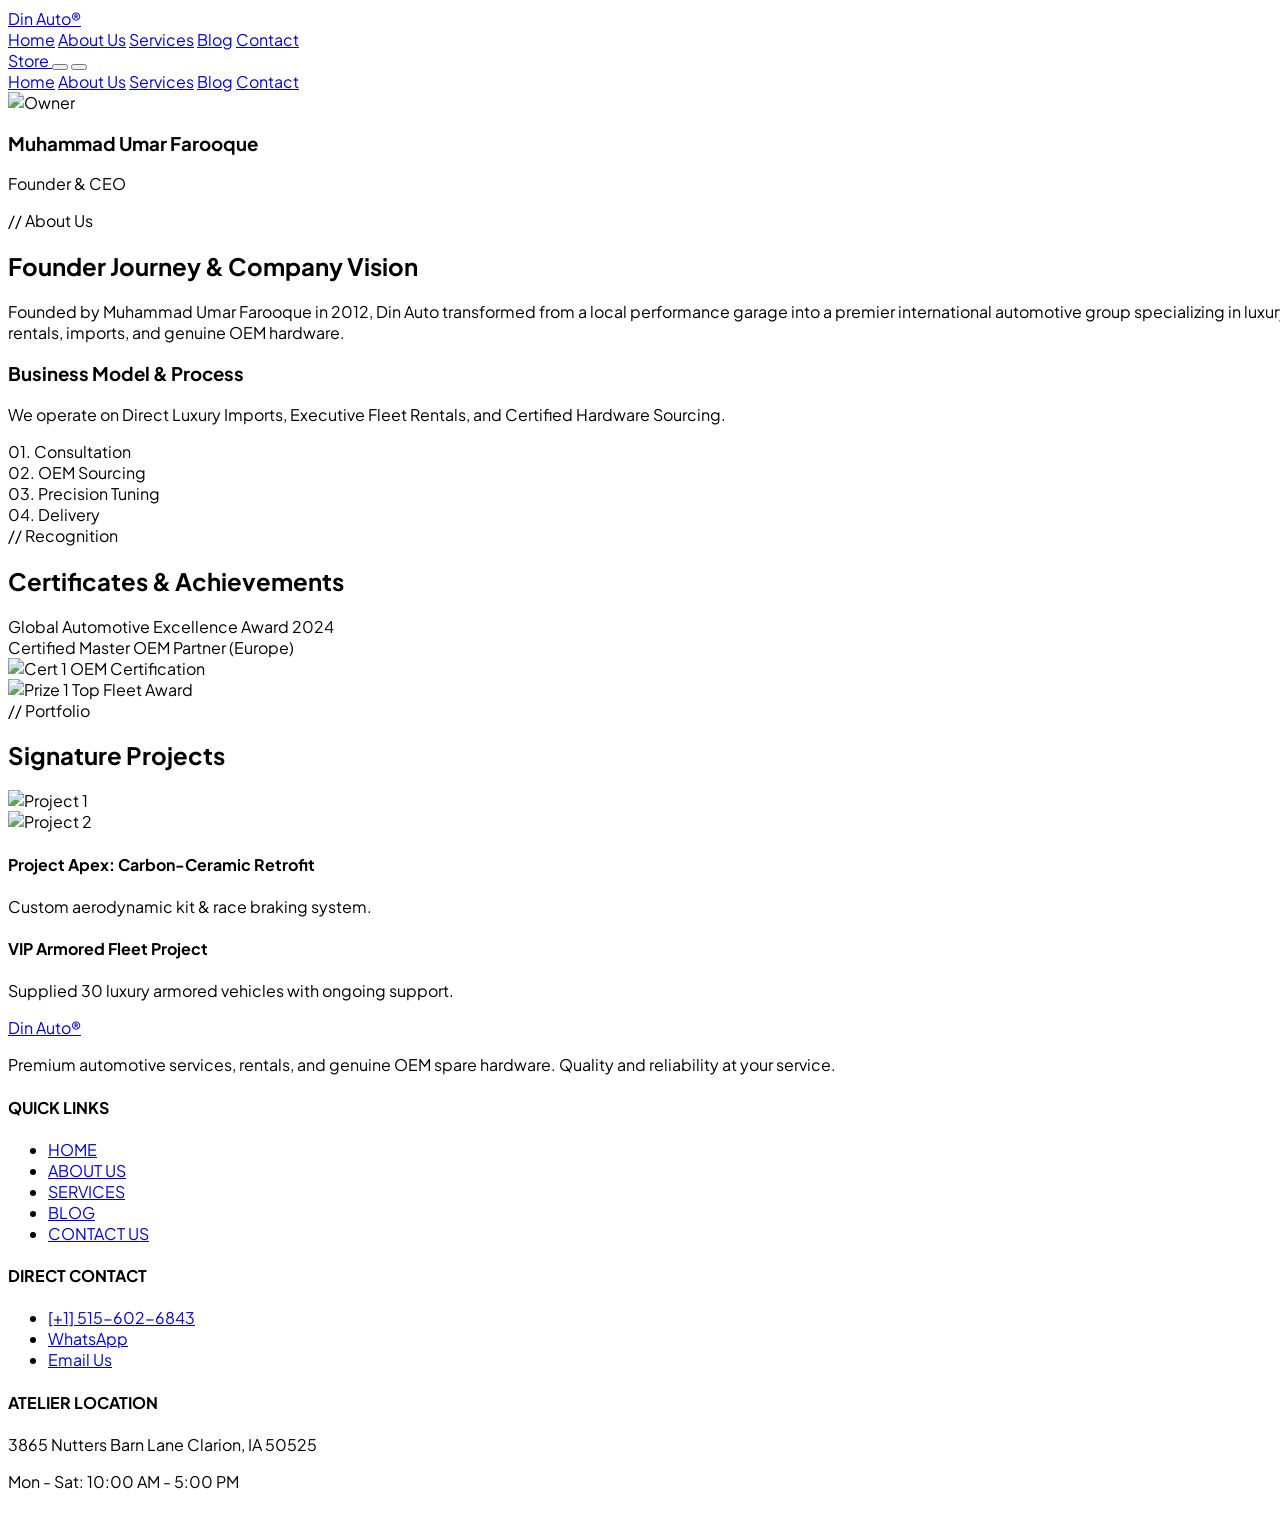
==== about/about.html @ 0f0eec02 "Add files via upload" ====
<!DOCTYPE html>
<html lang="en" class="scroll-smooth">
<head>
  <meta charset="UTF-8">
  <script>
    (function () {
      try {
        var saved = localStorage.getItem('din-auto-theme');
        var prefersDark = window.matchMedia('(prefers-color-scheme: dark)').matches;
        if (saved === 'dark' || (!saved && prefersDark)) {
          document.documentElement.classList.add('dark');
        }
      } catch (e) {}
    })();
  </script>
  <meta name="viewport" content="width=device-width, initial-scale=1.0">
  <title>About Us // Din Auto</title>
  
  <!-- Tailwind CSS CDN -->
  <script src="https://cdn.tailwindcss.com"></script>
  <!-- Google Fonts -->
  <link rel="preconnect" href="https://fonts.googleapis.com">
  <link rel="preconnect" href="https://fonts.gstatic.com" crossorigin>
  <link href="https://fonts.googleapis.com/css2?family=Playfair+Display:ital,wght@0,600;0,800;1,400&family=Plus+Jakarta+Sans:wght@300;400;500;600;700&family=Space+Mono:wght@400;700&display=swap" rel="stylesheet">
  <!-- Lucide Icons -->
  <script src="https://unpkg.com/lucide@latest"></script>
  <!-- Custom CSS -->
  <link rel="stylesheet" href="about.css">
</head>
<body class="bg-white text-stone-900 antialiased selection:bg-rose-600 selection:text-white overflow-x-hidden">

  <!-- Main Navigation -->
  <header class="fixed top-0 w-full z-50 bg-white/95 backdrop-blur-md border-b border-stone-200">
    <div class="max-w-7xl mx-auto px-4 sm:px-6 py-3.5 sm:py-5 flex items-center justify-between">
      <a href="../index.html#home" class="font-serif italic text-xl sm:text-2xl font-black text-stone-900 tracking-tight flex items-center gap-1.5">
        <i data-lucide="car" class="w-5 h-5 sm:w-6 sm:h-6 text-rose-600 not-italic"></i> Din Auto<span class="text-rose-600 font-sans not-italic text-[10px] sm:text-xs align-top">®</span>
      </a>

      <!-- Desktop Navigation -->
      <nav class="hidden md:flex items-center space-x-8 text-xs tracking-widest font-mono text-stone-600 uppercase">
        <a href="../index.html#home" class="hover:text-rose-600 transition-colors">Home</a>
        <a href="about.html" class="text-rose-600 font-bold border-b-2 border-rose-600 pb-1">About Us</a>
        <a href="../services/services.html" class="hover:text-rose-600 transition-colors">Services</a>
        <a href="../blog/blog.html" class="hover:text-rose-600 transition-colors">Blog</a>
        <a href="../contact/contact.html" class="hover:text-rose-600 transition-colors">Contact</a>
      </nav>

      <div class="flex items-center space-x-3">
        <a href="../index.html#shop" class="flex items-center space-x-2 border border-stone-300 px-3 py-1.5 sm:px-4 sm:py-2 rounded-full bg-stone-100 hover:border-stone-400 transition-colors">
          <i data-lucide="shopping-bag" class="w-3.5 h-3.5 sm:w-4 sm:h-4 text-rose-600"></i>
          <span class="text-[10px] sm:text-xs font-mono text-stone-900 uppercase tracking-wider">Store</span>
        </a>

        <!-- Mobile Menu Toggle Button -->
        <button type="button" data-theme-toggle aria-label="Toggle dark mode" class="theme-toggle-btn p-2 sm:p-2.5 rounded-full border border-stone-300 bg-stone-100 hover:border-stone-400 transition-colors">
        <i data-lucide="moon" class="theme-toggle-icon-moon w-3.5 h-3.5 sm:w-4 sm:h-4 text-stone-700"></i>
        <i data-lucide="sun" class="theme-toggle-icon-sun w-3.5 h-3.5 sm:w-4 sm:h-4 text-amber-500"></i>
      </button>
      <button id="menu-btn" class="md:hidden text-stone-900 p-1.5 rounded-lg focus:outline-none" aria-label="Toggle Menu">
          <i data-lucide="menu" class="w-6 h-6"></i>
        </button>
      </div>
    </div>

    <!-- Mobile Navigation Drawer -->
    <div id="mobile-menu" class="hidden md:hidden border-t border-stone-200 bg-white px-6 py-3 space-y-2 font-mono text-xs uppercase tracking-wider">
      <a href="../index.html#home" class="block py-1.5 text-stone-700 hover:text-rose-600">Home</a>
      <a href="about.html" class="block py-1.5 text-rose-600 font-bold">About Us</a>
      <a href="../services/services.html" class="block py-1.5 text-stone-700 hover:text-rose-600">Services</a>
      <a href="../blog/blog.html" class="block py-1.5 text-stone-700 hover:text-rose-600">Blog</a>
      <a href="../contact/contact.html" class="block py-1.5 text-stone-700 hover:text-rose-600">Contact</a>
    </div>
  </header>

  <main class="pt-20 sm:pt-28 pb-16 space-y-6 sm:space-y-10">

    <!-- 1. RIGHT: OWNER PIC -->
    <section class="max-w-7xl mx-auto px-4 sm:px-6 flex justify-end">
      <div class="w-[85%] sm:w-full lg:w-7/12">
        <div class="relative rounded-xl sm:rounded-2xl overflow-hidden bg-stone-100 p-1">
          <div class="rounded-lg sm:rounded-xl overflow-hidden relative">
            <img src="https://images.unsplash.com/photo-1560250097-0b93528c311a?auto=format&fit=crop&w=1000&q=80" alt="Owner" class="w-full h-44 sm:h-72 object-cover">
            <div class="absolute inset-0 bg-gradient-to-t from-stone-950/80 via-transparent to-transparent"></div>
            <div class="absolute bottom-2.5 left-2.5 right-2.5 sm:bottom-4 sm:left-4 sm:right-4">
              <h3 class="font-serif text-sm sm:text-xl font-bold text-white">Muhammad Umar Farooque</h3>
              <p class="text-[9px] sm:text-xs font-mono text-rose-400 mt-0.5 uppercase tracking-wider">Founder & CEO</p>
            </div>
          </div>
        </div>
      </div>
    </section>

    <!-- 2. LEFT: COMPANY & OWNER ABOUT -->
    <section class="max-w-7xl mx-auto px-4 sm:px-6 flex justify-start">
      <div class="w-[90%] sm:w-full lg:w-8/12 bg-stone-50 p-3.5 sm:p-6 rounded-xl sm:rounded-2xl space-y-3">
        <div>
          <span class="text-[9px] sm:text-xs font-mono text-rose-600 uppercase tracking-widest bg-rose-50 px-2 py-0.5 rounded-full inline-block">// About Us</span>
          <h2 class="font-serif text-base sm:text-2xl font-bold text-stone-900 mt-1">Founder Journey & Company Vision</h2>
        </div>
        
        <p class="text-stone-600 text-xs leading-relaxed font-light">
          Founded by Muhammad Umar Farooque in 2012, Din Auto transformed from a local performance garage into a premier international automotive group specializing in luxury rentals, imports, and genuine OEM hardware.
        </p>

        <div class="bg-white p-2.5 sm:p-3.5 rounded-lg space-y-1">
          <h3 class="text-xs font-serif font-bold text-rose-600 flex items-center gap-1.5">
            <i data-lucide="briefcase" class="w-3.5 h-3.5 shrink-0"></i> Business Model & Process
          </h3>
          <p class="text-stone-600 text-[11px] sm:text-xs leading-relaxed font-light">
            We operate on Direct Luxury Imports, Executive Fleet Rentals, and Certified Hardware Sourcing.
          </p>
        </div>

        <div class="grid grid-cols-2 gap-1.5 text-[10px] font-mono pt-1">
          <div class="p-1.5 bg-white rounded"><span class="text-rose-600 font-bold">01.</span> Consultation</div>
          <div class="p-1.5 bg-white rounded"><span class="text-rose-600 font-bold">02.</span> OEM Sourcing</div>
          <div class="p-1.5 bg-white rounded"><span class="text-rose-600 font-bold">03.</span> Precision Tuning</div>
          <div class="p-1.5 bg-white rounded"><span class="text-rose-600 font-bold">04.</span> Delivery</div>
        </div>
      </div>
    </section>

    <!-- 3. RIGHT: CERTIFICATE, ACHIEVEMENTS & PRIZES -->
    <section class="max-w-7xl mx-auto px-4 sm:px-6 flex justify-end">
      <div class="w-[90%] sm:w-full lg:w-8/12 bg-stone-50 p-3.5 sm:p-6 rounded-xl sm:rounded-2xl space-y-3">
        <div>
          <span class="text-[9px] sm:text-xs font-mono text-rose-600 uppercase tracking-widest">// Recognition</span>
          <h2 class="font-serif text-base sm:text-2xl font-bold text-stone-900 mt-0.5">Certificates & Achievements</h2>
        </div>

        <div class="space-y-1.5 font-mono text-[10px] sm:text-xs">
          <div class="flex items-center gap-2 p-2 bg-white rounded-md">
            <i data-lucide="award" class="w-3.5 h-3.5 text-rose-600 shrink-0"></i>
            <span>Global Automotive Excellence Award 2024</span>
          </div>
          <div class="flex items-center gap-2 p-2 bg-white rounded-md">
            <i data-lucide="shield-check" class="w-3.5 h-3.5 text-rose-600 shrink-0"></i>
            <span>Certified Master OEM Partner (Europe)</span>
          </div>
        </div>

        <!-- Certificates & Prizes Images -->
        <div class="grid grid-cols-2 gap-2 pt-1">
          <div class="p-1.5 bg-white rounded-lg text-center">
            <img src="https://images.unsplash.com/photo-1579532537598-459ecdaf39cc?auto=format&fit=crop&w=600&q=80" alt="Cert 1" class="w-full h-16 sm:h-28 object-cover rounded mb-1">
            <span class="text-[9px] font-bold block text-stone-800 truncate">OEM Certification</span>
          </div>
          <div class="p-1.5 bg-white rounded-lg text-center">
            <img src="https://images.unsplash.com/photo-1567427017947-545c5f8d16ad?auto=format&fit=crop&w=600&q=80" alt="Prize 1" class="w-full h-16 sm:h-28 object-cover rounded mb-1">
            <span class="text-[9px] font-bold block text-stone-800 truncate">Top Fleet Award</span>
          </div>
        </div>
      </div>
    </section>

    <!-- 4. LEFT: PROJECTS -->
    <section class="max-w-7xl mx-auto px-4 sm:px-6 flex justify-start">
      <div class="w-[90%] sm:w-full lg:w-8/12 bg-stone-50 p-3.5 sm:p-6 rounded-xl sm:rounded-2xl space-y-3">
        <div>
          <span class="text-[9px] sm:text-xs font-mono text-rose-600 uppercase tracking-widest">// Portfolio</span>
          <h2 class="font-serif text-base sm:text-2xl font-bold text-stone-900 mt-0.5">Signature Projects</h2>
        </div>

        <div class="grid grid-cols-2 gap-2">
          <div class="p-1 bg-white rounded-lg">
            <img src="https://images.unsplash.com/photo-1617814076367-b759c7d7e738?auto=format&fit=crop&w=600&q=80" alt="Project 1" class="w-full h-20 sm:h-32 object-cover rounded">
          </div>
          <div class="p-1 bg-white rounded-lg">
            <img src="https://images.unsplash.com/photo-1618843479313-40f8afb4b4d8?auto=format&fit=crop&w=600&q=80" alt="Project 2" class="w-full h-20 sm:h-32 object-cover rounded">
          </div>
        </div>

        <div class="space-y-1.5 text-xs">
          <div class="p-2 bg-white rounded-lg">
            <h4 class="font-serif font-bold text-stone-900 text-[11px] sm:text-xs">Project Apex: Carbon-Ceramic Retrofit</h4>
            <p class="text-[9px] sm:text-[10px] text-stone-500 mt-0.5">Custom aerodynamic kit & race braking system.</p>
          </div>
          <div class="p-2 bg-white rounded-lg">
            <h4 class="font-serif font-bold text-stone-900 text-[11px] sm:text-xs">VIP Armored Fleet Project</h4>
            <p class="text-[9px] sm:text-[10px] text-stone-500 mt-0.5">Supplied 30 luxury armored vehicles with ongoing support.</p>
          </div>
        </div>
      </div>
    </section>

  </main>

  <!-- FOOTER -->
  <footer class="bg-[#121212] text-stone-300 border-t border-stone-800 pt-8 pb-32 px-5 w-full block">
    <div class="max-w-7xl mx-auto space-y-7">
      
      <!-- Brand Logo & Bio -->
      <div class="space-y-2">
        <a href="../index.html#home" class="font-serif italic text-xl font-bold text-white tracking-tight flex items-center gap-1.5">
          <i data-lucide="car" class="w-5 h-5 text-rose-600 not-italic"></i> Din Auto<span class="text-rose-600 font-sans not-italic text-[10px] align-top">®</span>
        </a>
        <p class="text-[11px] text-stone-400 leading-relaxed font-light">
          Premium automotive services, rentals, and genuine OEM spare hardware. Quality and reliability at your service.
        </p>
      </div>

      <!-- Quick Links & Direct Contact Side by Side -->
      <div class="grid grid-cols-2 gap-4 pt-1">
        
        <!-- Quick Links -->
        <div class="space-y-3">
          <h4 class="text-[11px] font-bold font-sans uppercase tracking-widest text-white">QUICK LINKS</h4>
          <ul class="space-y-2 font-mono text-[10px] uppercase tracking-wider text-stone-400">
            <li><a href="../index.html#home" class="hover:text-rose-500 transition-colors">HOME</a></li>
            <li><a href="about.html" class="hover:text-rose-500 transition-colors">ABOUT US</a></li>
            <li><a href="../services/services.html" class="hover:text-rose-500 transition-colors">SERVICES</a></li>
            <li><a href="../blog/blog.html" class="hover:text-rose-500 transition-colors">BLOG</a></li>
            <li><a href="../contact/contact.html" class="hover:text-rose-500 transition-colors">CONTACT US</a></li>
          </ul>
        </div>

        <!-- Direct Contact -->
        <div class="space-y-3">
          <h4 class="text-[11px] font-bold font-sans uppercase tracking-widest text-white">DIRECT CONTACT</h4>
          <ul class="space-y-2.5 text-stone-400">
            <li>
              <a href="tel:+15156026843" class="flex items-center gap-2 hover:text-rose-500 transition-colors">
                <i data-lucide="phone" class="w-3.5 h-3.5 text-rose-600 shrink-0"></i>
                <span class="text-[10px] font-mono">[+1] 515-602-6843</span>
              </a>
            </li>
            <li>
              <a href="https://wa.me/15156026843" target="_blank" class="flex items-center gap-2 hover:text-emerald-400 transition-colors">
                <i data-lucide="message-square" class="w-3.5 h-3.5 text-emerald-500 shrink-0"></i>
                <span class="text-[10px] font-mono">WhatsApp</span>
              </a>
            </li>
            <li>
              <a href="mailto:kevineevans@rhyta.com" class="flex items-center gap-2 hover:text-rose-500 transition-colors">
                <i data-lucide="mail" class="w-3.5 h-3.5 text-rose-600 shrink-0"></i>
                <span class="text-[10px] font-mono">Email Us</span>
              </a>
            </li>
          </ul>
        </div>

      </div>

      <!-- Atelier Location Section -->
      <div class="space-y-3 pt-2">
        <h4 class="text-[11px] font-bold font-sans uppercase tracking-widest text-white">ATELIER LOCATION</h4>
        <div class="space-y-2 text-[11px] text-stone-400">
          <p class="flex items-center gap-2.5">
            <i data-lucide="map-pin" class="w-3.5 h-3.5 text-rose-600 shrink-0"></i>
            <span>3865 Nutters Barn Lane Clarion, IA 50525</span>
          </p>
          <p class="flex items-center gap-2.5">
            <i data-lucide="clock" class="w-3.5 h-3.5 text-rose-600 shrink-0"></i>
            <span>Mon - Sat: 10:00 AM - 5:00 PM</span>
          </p>
        </div>
      </div>

    </div>
  </footer>

  <script src="about.js"></script>
  <script>
    if (typeof lucide !== 'undefined') {
      lucide.createIcons();
    }
  </script>
</body>
</html>
---- about/about.css ----
@import url('https://fonts.googleapis.com/css2?family=Playfair+Display:ital,wght@0,600;0,800;1,400&family=Plus+Jakarta+Sans:wght@300;400;500;600;700&family=Space+Mono:wght@400;700&display=swap');

html, body {
  width: 100%;
  min-height: 100vh;
  overflow-x: hidden;
}

body {
  font-family: 'Plus Jakarta Sans', sans-serif;
  background-color: #ffffff;
  display: flex;
  flex-direction: column;
  justify-content: space-between;
}

/* Custom Scrollbar */
::-webkit-scrollbar {
  width: 6px;
}
::-webkit-scrollbar-track {
  background: #f5f5f4;
}
::-webkit-scrollbar-thumb {
  background: #e11d48;
  border-radius: 4px;
}
::-webkit-scrollbar-thumb:hover {
  background: #be123c;
}

/* Fix mobile viewport overflow issues */
img {
  max-width: 100%;
  height: auto;
}
/* ==========================================================================
   DARK MODE — toggled via <html class="dark">
   ========================================================================== */

html.dark { color-scheme: dark; }

/* Smooth theme transition */
body, header, footer, section, div, a, input, textarea, select, button, span, article, h1, h2, h3, h4, p, li, img {
  transition: background-color 0.3s ease, border-color 0.3s ease, color 0.3s ease, box-shadow 0.3s ease;
}

/* Base */
html.dark, html.dark body {
  background-color: #0b0b0d !important;
  color: #e7e5e4 !important;
}
html.dark ::selection { background-color: #e11d48; color: #ffffff; }

/* Scrollbar */
html.dark ::-webkit-scrollbar-track { background: #161618 !important; }
html.dark ::-webkit-scrollbar-thumb { background: #e11d48 !important; }
html.dark ::-webkit-scrollbar-thumb:hover { background: #f43f5e !important; }

/* Solid backgrounds */
html.dark .bg-white { background-color: #131316 !important; }
html.dark .bg-stone-50 { background-color: #17171a !important; }
html.dark .bg-stone-100 { background-color: #1d1d20 !important; }
html.dark .bg-stone-200 { background-color: #232326 !important; }
html.dark .bg-stone-800 { background-color: #0a0a0b !important; }
html.dark .bg-stone-900 { background-color: #060607 !important; }
html.dark .bg-\[\#121212\] { background-color: #060607 !important; }

/* Translucent backgrounds */
html.dark .bg-white\/95 { background-color: rgba(19, 19, 22, 0.95) !important; }
html.dark .bg-white\/90 { background-color: rgba(19, 19, 22, 0.9) !important; }
html.dark .bg-white\/80 { background-color: rgba(19, 19, 22, 0.82) !important; }
html.dark .bg-white\/70 { background-color: rgba(19, 19, 22, 0.72) !important; }
html.dark .bg-white\/20 { background-color: rgba(255, 255, 255, 0.08) !important; }
html.dark .bg-white\/10 { background-color: rgba(255, 255, 255, 0.05) !important; }
html.dark .bg-stone-900\/80 { background-color: rgba(6, 6, 7, 0.85) !important; }
html.dark .bg-rose-50 { background-color: rgba(225, 29, 72, 0.12) !important; }
html.dark .bg-rose-600\/10 { background-color: rgba(225, 29, 72, 0.16) !important; }
html.dark .bg-rose-600\/20 { background-color: rgba(225, 29, 72, 0.22) !important; }

/* Text */
html.dark .text-stone-900 { color: #f5f5f4 !important; }
html.dark .text-stone-800 { color: #e7e5e4 !important; }
html.dark .text-stone-700 { color: #d6d3d1 !important; }
html.dark .text-stone-600 { color: #a8a29e !important; }
html.dark .text-stone-500 { color: #8a8580 !important; }

/* Borders */
html.dark .border-stone-100 { border-color: #232326 !important; }
html.dark .border-stone-200 { border-color: #2a2a2d !important; }
html.dark .border-stone-200\/60 { border-color: rgba(255, 255, 255, 0.08) !important; }
html.dark .border-stone-200\/80 { border-color: rgba(255, 255, 255, 0.1) !important; }
html.dark .border-stone-300 { border-color: #333336 !important; }
html.dark .border-stone-400 { border-color: #4a4a4f !important; }
html.dark .border-stone-800 { border-color: #232326 !important; }
html.dark .border-stone-900 { border-color: #2a2a2d !important; }
html.dark .border-rose-200 { border-color: rgba(225, 29, 72, 0.35) !important; }
html.dark .border-rose-200\/60 { border-color: rgba(225, 29, 72, 0.3) !important; }
html.dark .border-rose-200\/80 { border-color: rgba(225, 29, 72, 0.35) !important; }
html.dark .border-white\/20 { border-color: rgba(255, 255, 255, 0.15) !important; }

/* Gradient stops (hero / contact overlays) */
html.dark .from-white { --tw-gradient-from: #0b0b0d !important; }
html.dark .via-white\/95 { --tw-gradient-via: rgba(11, 11, 13, 0.95) !important; }
html.dark .via-white\/80 { --tw-gradient-via: rgba(11, 11, 13, 0.82) !important; }
html.dark .to-white\/40 { --tw-gradient-to: rgba(11, 11, 13, 0.45) !important; }
html.dark .via-stone-50\/90 { --tw-gradient-via: rgba(19, 19, 22, 0.92) !important; }
html.dark .to-stone-30 { --tw-gradient-to: transparent !important; }

/* Hover / focus states */
html.dark .hover\:bg-stone-100:hover { background-color: #1d1d20 !important; }
html.dark .hover\:border-stone-400:hover { border-color: #4a4a4f !important; }
html.dark .hover\:border-stone-900:hover { border-color: #d6d3d1 !important; }
html.dark .hover\:text-stone-900:hover { color: #f5f5f4 !important; }

/* Cards / components (site-wide custom classes) */
html.dark .car-card,
html.dark .product-card {
  background: #131316 !important;
  border-color: #2a2a2d !important;
  box-shadow: 0 4px 20px rgba(0, 0, 0, 0.35) !important;
}
html.dark .car-card:hover,
html.dark .product-card:hover {
  border-color: #e11d48 !important;
  box-shadow: 0 12px 25px -5px rgba(225, 29, 72, 0.25) !important;
}
html.dark .filter-btn {
  background-color: #1d1d20 !important;
  border-color: #333336 !important;
  color: #d6d3d1 !important;
}
html.dark .filter-btn.active,
html.dark .filter-btn:hover {
  background-color: #e11d48 !important;
  border-color: #e11d48 !important;
  color: #ffffff !important;
}

/* Map embed (contact page) — dim to match dark UI */
html.dark .map-embed iframe {
  filter: invert(92%) hue-rotate(180deg) brightness(0.95) contrast(0.9);
}

/* Theme toggle button icon swap */
.theme-toggle-icon-moon { display: block; }
.theme-toggle-icon-sun { display: none; }
html.dark .theme-toggle-icon-moon { display: none; }
html.dark .theme-toggle-icon-sun { display: block; }

.theme-toggle-btn {
  display: inline-flex;
  align-items: center;
  justify-content: center;
}
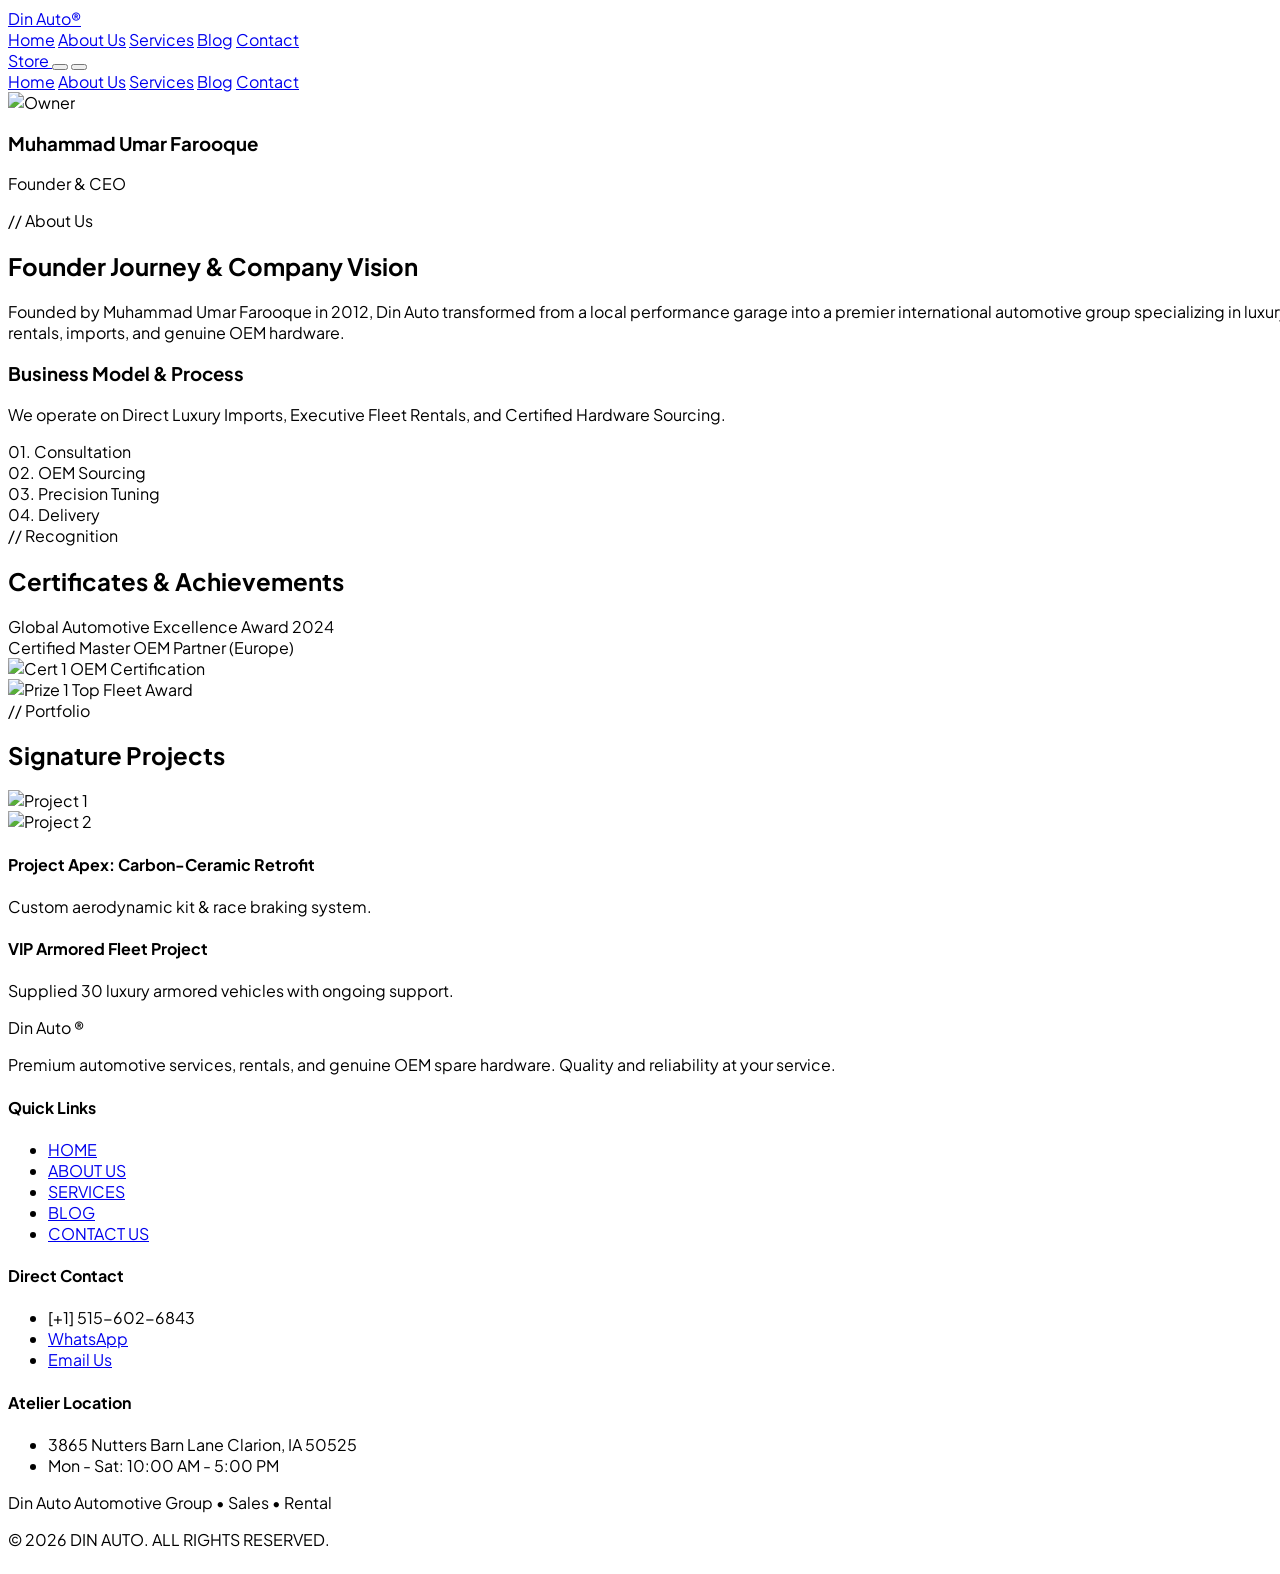
==== commit cc14bd78: "Update about.html" ====
--- a/about/about.html
+++ b/about/about.html
@@ -185,79 +185,80 @@
 
   </main>
 
-  <!-- FOOTER -->
-  <footer class="bg-[#121212] text-stone-300 border-t border-stone-800 pt-8 pb-32 px-5 w-full block">
-    <div class="max-w-7xl mx-auto space-y-7">
+  <!-- ABOUT PAGE FOOTER -->
+<footer class="bg-stone-900 text-stone-300 pt-12 sm:pt-16 pb-8 border-t border-stone-800">
+  <div class="max-w-7xl mx-auto px-4 sm:px-6">
+    
+    <!-- Top Grid Layout: Mobile 2 Col, Laptop/Desktop 4 Col -->
+    <div class="grid grid-cols-2 lg:grid-cols-4 gap-6 sm:gap-10 pb-10 sm:pb-12 border-b border-stone-800 text-left">
       
-      <!-- Brand Logo & Bio -->
-      <div class="space-y-2">
-        <a href="../index.html#home" class="font-serif italic text-xl font-bold text-white tracking-tight flex items-center gap-1.5">
-          <i data-lucide="car" class="w-5 h-5 text-rose-600 not-italic"></i> Din Auto<span class="text-rose-600 font-sans not-italic text-[10px] align-top">®</span>
-        </a>
-        <p class="text-[11px] text-stone-400 leading-relaxed font-light">
+      <!-- Col 1: Brand Info -->
+      <div class="col-span-2 sm:col-span-1 space-y-3 sm:space-y-4">
+        <div class="flex items-center space-x-2">
+          <i data-lucide="car" class="w-6 h-6 text-rose-600"></i>
+          <span class="font-serif text-xl sm:text-2xl font-bold tracking-tight text-white">Din Auto <span class="text-xs font-sans align-top text-rose-600">®</span></span>
+        </div>
+        <p class="text-xs text-stone-400 leading-relaxed max-w-sm">
           Premium automotive services, rentals, and genuine OEM spare hardware. Quality and reliability at your service.
         </p>
       </div>
 
-      <!-- Quick Links & Direct Contact Side by Side -->
-      <div class="grid grid-cols-2 gap-4 pt-1">
-        
-        <!-- Quick Links -->
-        <div class="space-y-3">
-          <h4 class="text-[11px] font-bold font-sans uppercase tracking-widest text-white">QUICK LINKS</h4>
-          <ul class="space-y-2 font-mono text-[10px] uppercase tracking-wider text-stone-400">
-            <li><a href="../index.html#home" class="hover:text-rose-500 transition-colors">HOME</a></li>
-            <li><a href="about.html" class="hover:text-rose-500 transition-colors">ABOUT US</a></li>
-            <li><a href="../services/services.html" class="hover:text-rose-500 transition-colors">SERVICES</a></li>
-            <li><a href="../blog/blog.html" class="hover:text-rose-500 transition-colors">BLOG</a></li>
-            <li><a href="../contact/contact.html" class="hover:text-rose-500 transition-colors">CONTACT US</a></li>
-          </ul>
-        </div>
-
-        <!-- Direct Contact -->
-        <div class="space-y-3">
-          <h4 class="text-[11px] font-bold font-sans uppercase tracking-widest text-white">DIRECT CONTACT</h4>
-          <ul class="space-y-2.5 text-stone-400">
-            <li>
-              <a href="tel:+15156026843" class="flex items-center gap-2 hover:text-rose-500 transition-colors">
-                <i data-lucide="phone" class="w-3.5 h-3.5 text-rose-600 shrink-0"></i>
-                <span class="text-[10px] font-mono">[+1] 515-602-6843</span>
-              </a>
-            </li>
-            <li>
-              <a href="https://wa.me/15156026843" target="_blank" class="flex items-center gap-2 hover:text-emerald-400 transition-colors">
-                <i data-lucide="message-square" class="w-3.5 h-3.5 text-emerald-500 shrink-0"></i>
-                <span class="text-[10px] font-mono">WhatsApp</span>
-              </a>
-            </li>
-            <li>
-              <a href="mailto:kevineevans@rhyta.com" class="flex items-center gap-2 hover:text-rose-500 transition-colors">
-                <i data-lucide="mail" class="w-3.5 h-3.5 text-rose-600 shrink-0"></i>
-                <span class="text-[10px] font-mono">Email Us</span>
-              </a>
-            </li>
-          </ul>
-        </div>
-
-      </div>
-
-      <!-- Atelier Location Section -->
-      <div class="space-y-3 pt-2">
-        <h4 class="text-[11px] font-bold font-sans uppercase tracking-widest text-white">ATELIER LOCATION</h4>
-        <div class="space-y-2 text-[11px] text-stone-400">
-          <p class="flex items-center gap-2.5">
-            <i data-lucide="map-pin" class="w-3.5 h-3.5 text-rose-600 shrink-0"></i>
+      <!-- Col 2: Quick Links -->
+      <div>
+        <h4 class="text-xs font-mono text-white uppercase tracking-widest mb-3 sm:mb-4 font-semibold">Quick Links</h4>
+        <ul class="space-y-2.5 text-xs font-mono">
+          <li><a href="index.html" class="text-stone-400 hover:text-white transition-colors">HOME</a></li>
+          <li><a href="about.html" class="text-white font-bold transition-colors">ABOUT US</a></li>
+          <li><a href="services.html" class="text-stone-400 hover:text-white transition-colors">SERVICES</a></li>
+          <li><a href="blog.html" class="text-stone-400 hover:text-white transition-colors">BLOG</a></li>
+          <li><a href="contact.html" class="text-stone-400 hover:text-white transition-colors">CONTACT US</a></li>
+        </ul>
+      </div>
+
+      <!-- Col 3: Direct Contact -->
+      <div>
+        <h4 class="text-xs font-mono text-white uppercase tracking-widest mb-3 sm:mb-4 font-semibold">Direct Contact</h4>
+        <ul class="space-y-3 text-xs font-mono">
+          <li class="flex items-center space-x-2 text-stone-400">
+            <i data-lucide="phone" class="w-4 h-4 text-rose-600 flex-shrink-0"></i>
+            <span class="text-[11px] sm:text-xs">[+1] 515-602-6843</span>
+          </li>
+          <li class="flex items-center space-x-2 text-stone-400">
+            <i data-lucide="message-square" class="w-4 h-4 text-emerald-500 flex-shrink-0"></i>
+            <a href="#" class="hover:text-white transition-colors">WhatsApp</a>
+          </li>
+          <li class="flex items-center space-x-2 text-stone-400">
+            <i data-lucide="mail" class="w-4 h-4 text-rose-600 flex-shrink-0"></i>
+            <a href="mailto:info@dinauto.com" class="hover:text-white transition-colors">Email Us</a>
+          </li>
+        </ul>
+      </div>
+
+      <!-- Col 4: Atelier Location -->
+      <div class="col-span-2 sm:col-span-1">
+        <h4 class="text-xs font-mono text-white uppercase tracking-widest mb-3 sm:mb-4 font-semibold">Atelier Location</h4>
+        <ul class="space-y-3 text-xs font-mono">
+          <li class="flex items-start space-x-2 text-stone-400">
+            <i data-lucide="map-pin" class="w-4 h-4 text-rose-600 flex-shrink-0 mt-0.5"></i>
             <span>3865 Nutters Barn Lane Clarion, IA 50525</span>
-          </p>
-          <p class="flex items-center gap-2.5">
-            <i data-lucide="clock" class="w-3.5 h-3.5 text-rose-600 shrink-0"></i>
+          </li>
+          <li class="flex items-center space-x-2 text-stone-400">
+            <i data-lucide="clock" class="w-4 h-4 text-rose-600 flex-shrink-0"></i>
             <span>Mon - Sat: 10:00 AM - 5:00 PM</span>
-          </p>
-        </div>
-      </div>
-
-    </div>
-  </footer>
+          </li>
+        </ul>
+      </div>
+
+    </div>
+
+    <!-- Bottom Bar -->
+    <div class="pt-6 sm:pt-8 flex flex-col md:flex-row items-center justify-between text-[11px] font-mono text-stone-500 gap-3 text-center md:text-left">
+      <p>Din Auto Automotive Group • Sales • Rental</p>
+      <p>© 2026 DIN AUTO. ALL RIGHTS RESERVED.</p>
+    </div>
+
+  </div>
+</footer>
 
   <script src="about.js"></script>
   <script>
@@ -266,4 +267,4 @@
     }
   </script>
 </body>
-</html>+</html>
